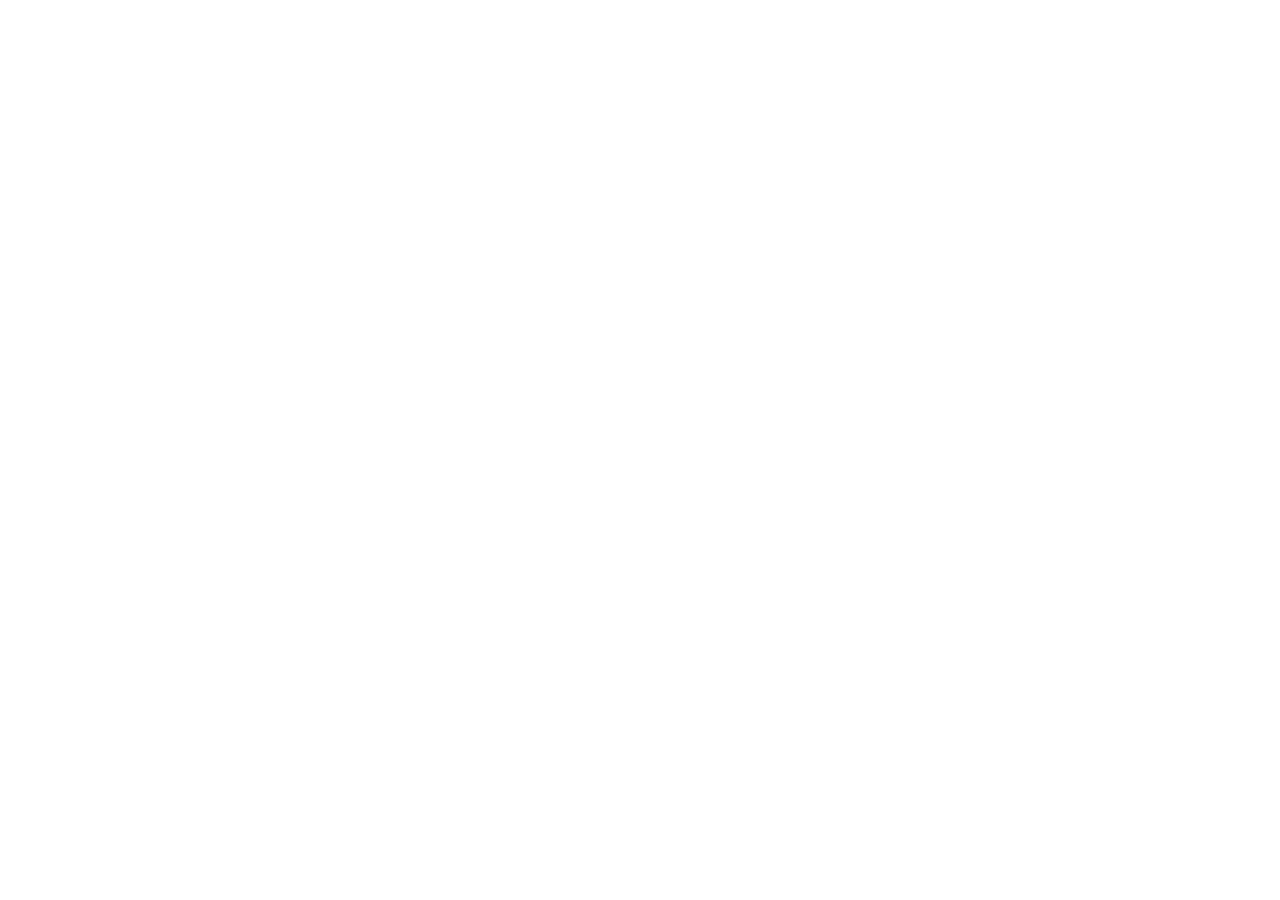
==== index.html @ 4a3e3e6a "init" ====
<!DOCTYPE html>
<html lang="en">
<head>
    <meta charset="UTF-8">
    <meta http-equiv="X-UA-Compatible" content="IE=edge">
    <meta name="viewport" content="width=device-width, initial-scale=1.0">
    <link rel="stylesheet" href="https://cdnjs.cloudflare.com/ajax/libs/font-awesome/6.0.0-beta3/css/all.min.css">
    <link rel="stylesheet" href="style.css">
    <title>Document</title>
</head>
<body>
    <script src="script.js"></script>
</body>
</html>
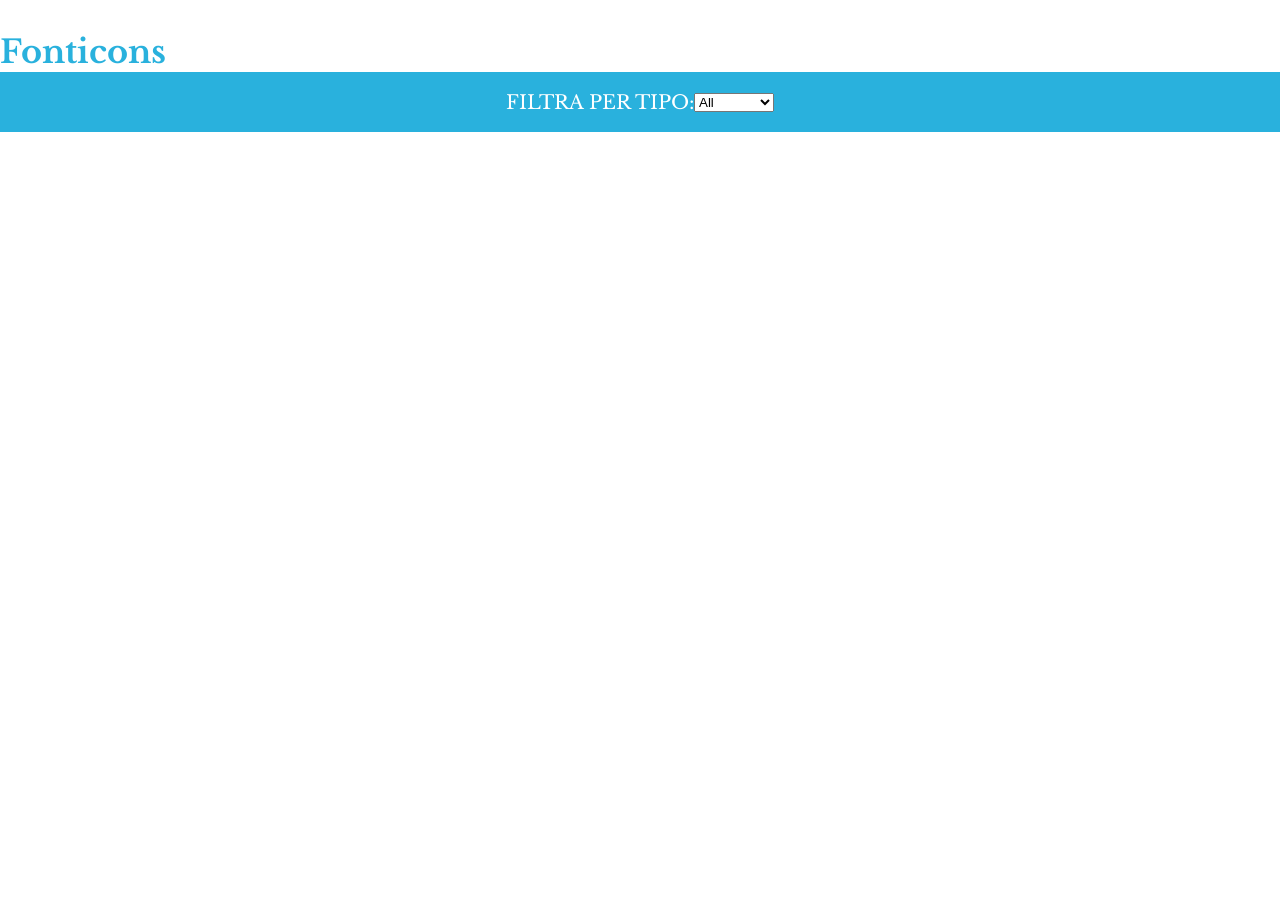
==== commit 7e04527b: "header" ====
--- a/index.html
+++ b/index.html
@@ -6,9 +6,24 @@
     <meta name="viewport" content="width=device-width, initial-scale=1.0">
     <link rel="stylesheet" href="https://cdnjs.cloudflare.com/ajax/libs/font-awesome/6.0.0-beta3/css/all.min.css">
     <link rel="stylesheet" href="style.css">
+    <link rel="preconnect" href="https://fonts.googleapis.com">
+    <link rel="preconnect" href="https://fonts.gstatic.com" crossorigin>
+    <link href="https://fonts.googleapis.com/css2?family=Libre+Baskerville:ital@1&display=swap" rel="stylesheet">
     <title>Document</title>
 </head>
 <body>
     <script src="script.js"></script>
+    <header>
+        <h1>Fonticons</h1>
+        <div class="options">
+            <label for="categories">FILTRA PER TIPO:</label>
+                <select name="categories" id="categories">
+                    <option value="all">All</option>
+                    <option value="animal">animal</option>
+                    <option value="vegetable">vegetable</option>
+                    <option value="user">user</option>
+                </select>
+        </div>
+    </header>
 </body>
 </html>
--- a/style.css
+++ b/style.css
@@ -0,0 +1,38 @@
+:root {
+    --square-size: 5;
+}
+
+* {
+    margin: 0;
+    padding: 0;
+    box-sizing: border-box;
+}
+
+.flex-row {
+    display: flex;
+}
+
+body {
+    font-size: 100%;
+    font-family: 'Libre Baskerville', serif;
+}
+
+/*header*/
+header {
+    padding-top: 2em;
+}
+
+header h1 {
+    color: #29b1dd;
+}
+
+.options {
+    background-color: #29b1dd;
+    height: 60px;
+    display: flex;
+    justify-content: center;
+    align-items: center;
+    color: white;
+    font-size: 1.2em;
+}
+/*/header*/
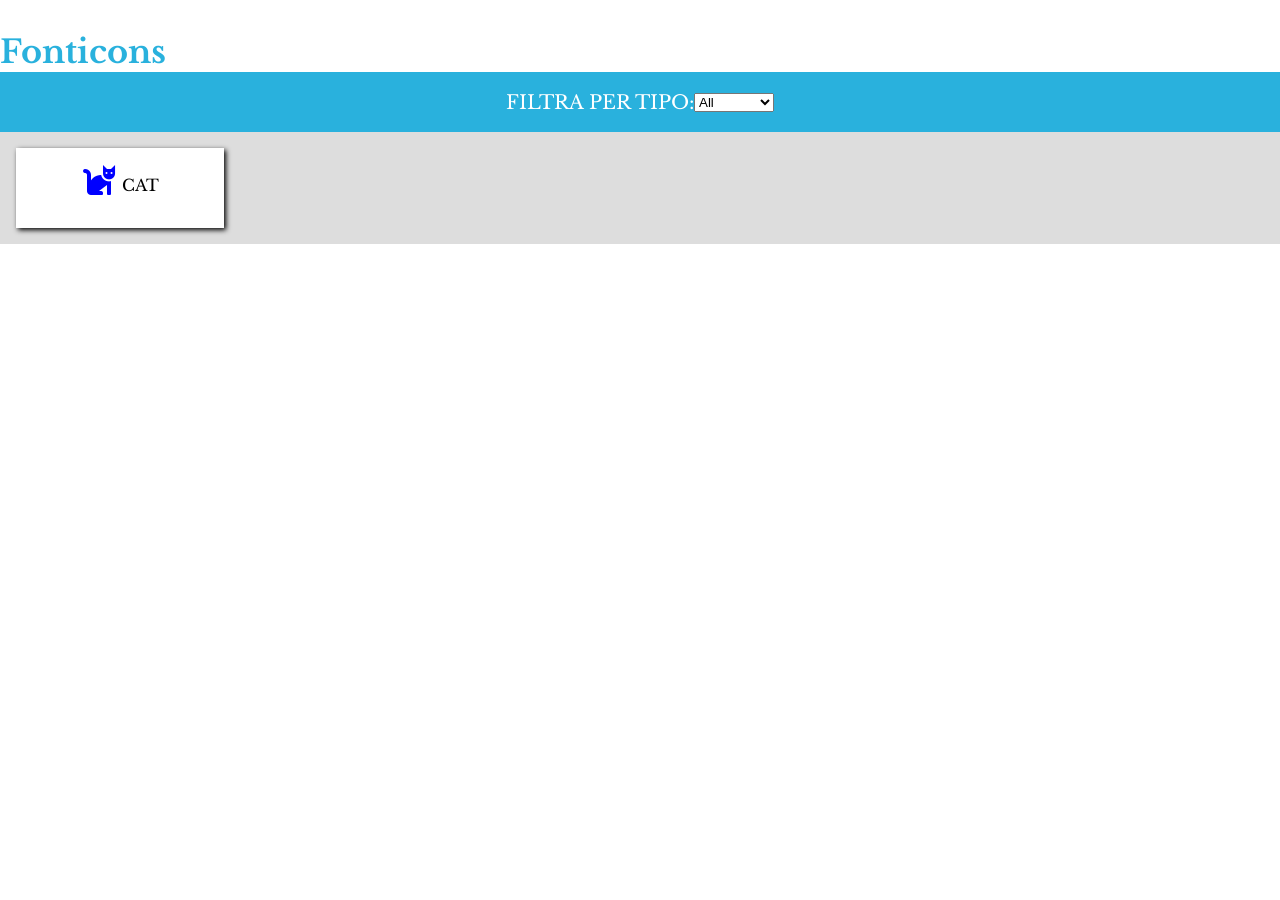
==== commit 9b0b9820: "html/css" ====
--- a/index.html
+++ b/index.html
@@ -24,6 +24,12 @@
                     <option value="user">user</option>
                 </select>
         </div>
+        <div class="content">
+            <div class=square>
+                <i class="fas fa-cat blue"></i>
+                <span>CAT</span>
+            </div>
+        </div>
     </header>
 </body>
 </html>
--- a/style.css
+++ b/style.css
@@ -1,5 +1,5 @@
 :root {
-    --square-size: 5;
+    --square-size: 6;
 }
 
 * {
@@ -8,13 +8,10 @@
     box-sizing: border-box;
 }
 
-.flex-row {
-    display: flex;
-}
-
 body {
     font-size: 100%;
     font-family: 'Libre Baskerville', serif;
+    min-width: 288px;
 }
 
 /*header*/
@@ -35,4 +32,45 @@
     color: white;
     font-size: 1.2em;
 }
-/*/header*/+/*/header*/
+
+.content {
+    display: flex;
+    width: 100%;
+    flex-wrap: wrap;
+    padding: 1em;
+    background-color: #dddddd;
+    gap: 2em;
+    justify-content: space-between;
+}
+
+.square {
+    width: calc(100% / var(--square-size));
+    height: initial;
+    text-align: center;
+    cursor: pointer;
+    height: 80px;
+    padding-top: 15px;
+    background-color: white;
+    -webkit-box-shadow: 2px 2px 5px 0px #000000;
+    -moz-box-shadow: 2px 2px 5px 0px #000000;
+    -o-box-shadow: 2px 2px 5px 0px #000000;
+    box-shadow: 2px 2px 5px 0px #000000;
+}
+
+.blue {
+    color: blue;
+}
+
+.orange {
+    color: orange;
+}
+
+.purple {
+    color: purple;
+}
+
+.square i {
+    font-size: 200%;
+}
+
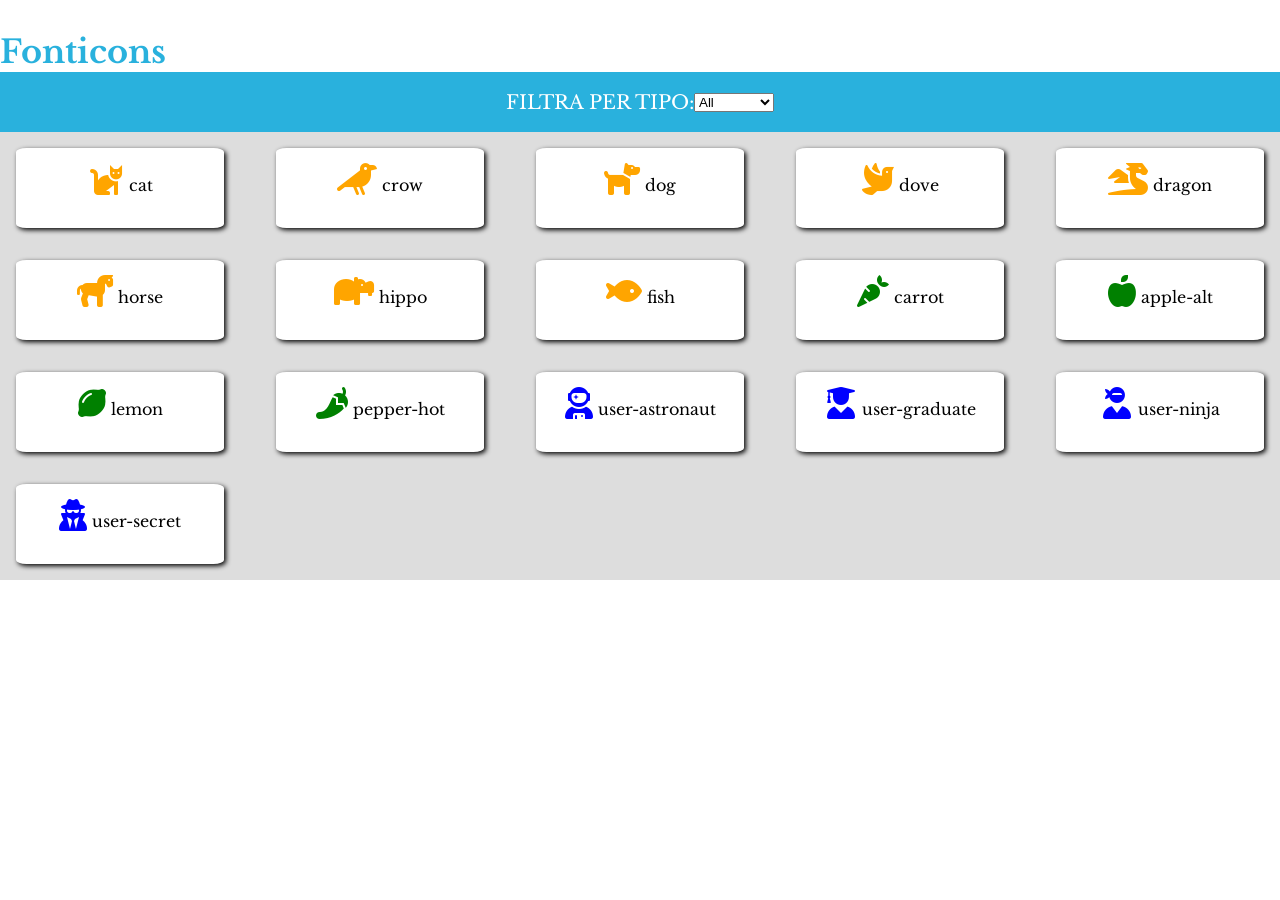
==== commit 9c2fa396: "js-base" ====
--- a/index.html
+++ b/index.html
@@ -12,7 +12,6 @@
     <title>Document</title>
 </head>
 <body>
-    <script src="script.js"></script>
     <header>
         <h1>Fonticons</h1>
         <div class="options">
@@ -25,11 +24,12 @@
                 </select>
         </div>
         <div class="content">
-            <div class=square>
+            <!-- <div class=square>
                 <i class="fas fa-cat blue"></i>
                 <span>CAT</span>
-            </div>
+            </div> -->
         </div>
     </header>
+    <script src="script.js"></script>
 </body>
 </html>
--- a/style.css
+++ b/style.css
@@ -52,6 +52,7 @@
     height: 80px;
     padding-top: 15px;
     background-color: white;
+    border-radius: 5%;
     -webkit-box-shadow: 2px 2px 5px 0px #000000;
     -moz-box-shadow: 2px 2px 5px 0px #000000;
     -o-box-shadow: 2px 2px 5px 0px #000000;
@@ -66,8 +67,8 @@
     color: orange;
 }
 
-.purple {
-    color: purple;
+.green {
+    color: green;
 }
 
 .square i {
